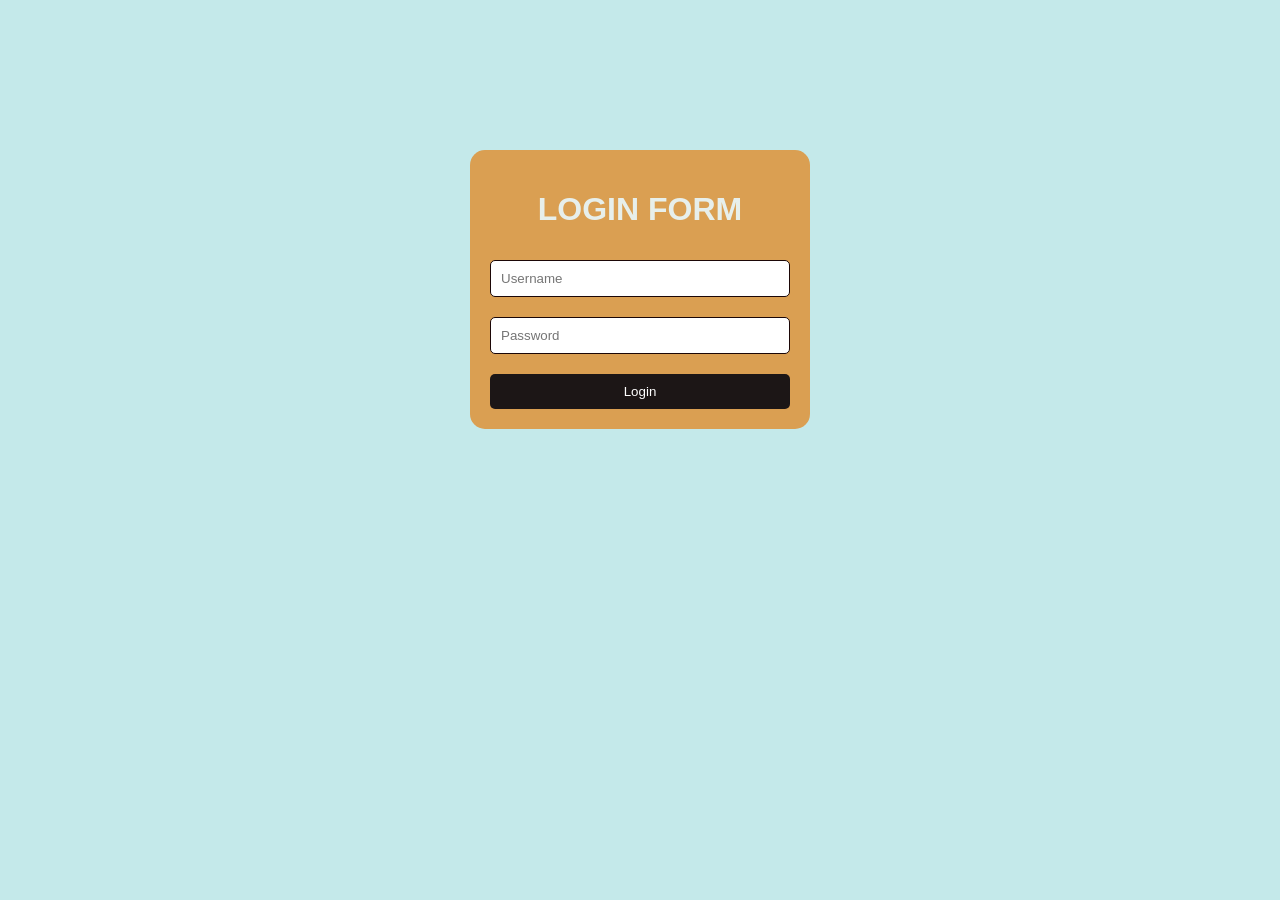
==== day5/task3.html @ 15094514 "day5" ====
<!DOCTYPE html>
<html lang="en">
<head>
    <meta charset="UTF-8">
    <meta name="viewport" content="width=device-width, initial-scale=1.0">
    <title>Login Form</title>
    <link rel="stylesheet" href="task3.css">
</head>

<body>

    <div id="container">
        <form onsubmit="validateForm(event)">
            <h1>LOGIN FORM</h1>
            <input id="username" type="text" placeholder="Username">
            <input id="password" type="password" placeholder="Password">
            <input id="login-btn" type="submit" value="Login">

            <!-- <button id="login-btn " type="submit">Login</button> -->
        </form>
    </div>

    <script src="task3.js"></script>

</body>
</html>
---- day5/task3.css ----
body {
    font-family: Arial, sans-serif;
    background-color: #c4e9ea;
}


#container {
    /* border: 3px solid #1f1f29; */
   
    background-color: #da9f52;
    margin: 150px auto;
    padding: 20px;
    width: 300px;
    border-radius: 15px;
    
}

h1 {
    color: #e7efeb;
    text-align: center;
}

#username,
#password {
    width: 100%;
    box-sizing: border-box;
    padding: 10px;
    margin: 10px 0;
    border: 1px solid #1b0707;
    border-radius: 5px;
}

#login-btn {
    width: 100%;
    padding: 10px;
    margin-top: 10px;
    background-color: #1c1616;
    color: white;
    border: none;
    border-radius: 5px;
    cursor: pointer;
}
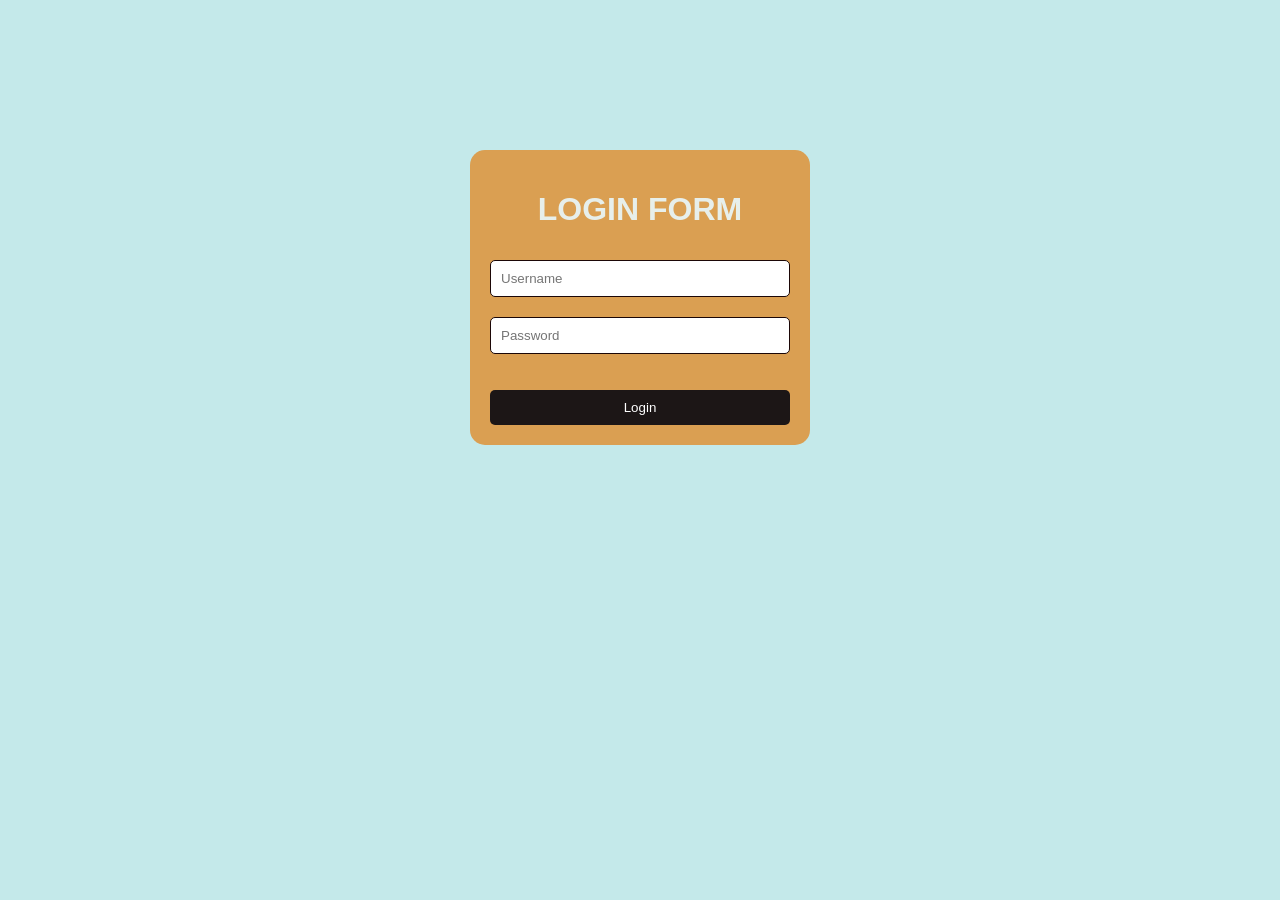
==== commit 4e54cda3: "day 6 and 7" ====
--- a/day5/task3.html
+++ b/day5/task3.html
@@ -14,6 +14,7 @@
             <h1>LOGIN FORM</h1>
             <input id="username" type="text" placeholder="Username">
             <input id="password" type="password" placeholder="Password">
+            <p id="message"></p>
             <input id="login-btn" type="submit" value="Login">
 
             <!-- <button id="login-btn " type="submit">Login</button> -->
